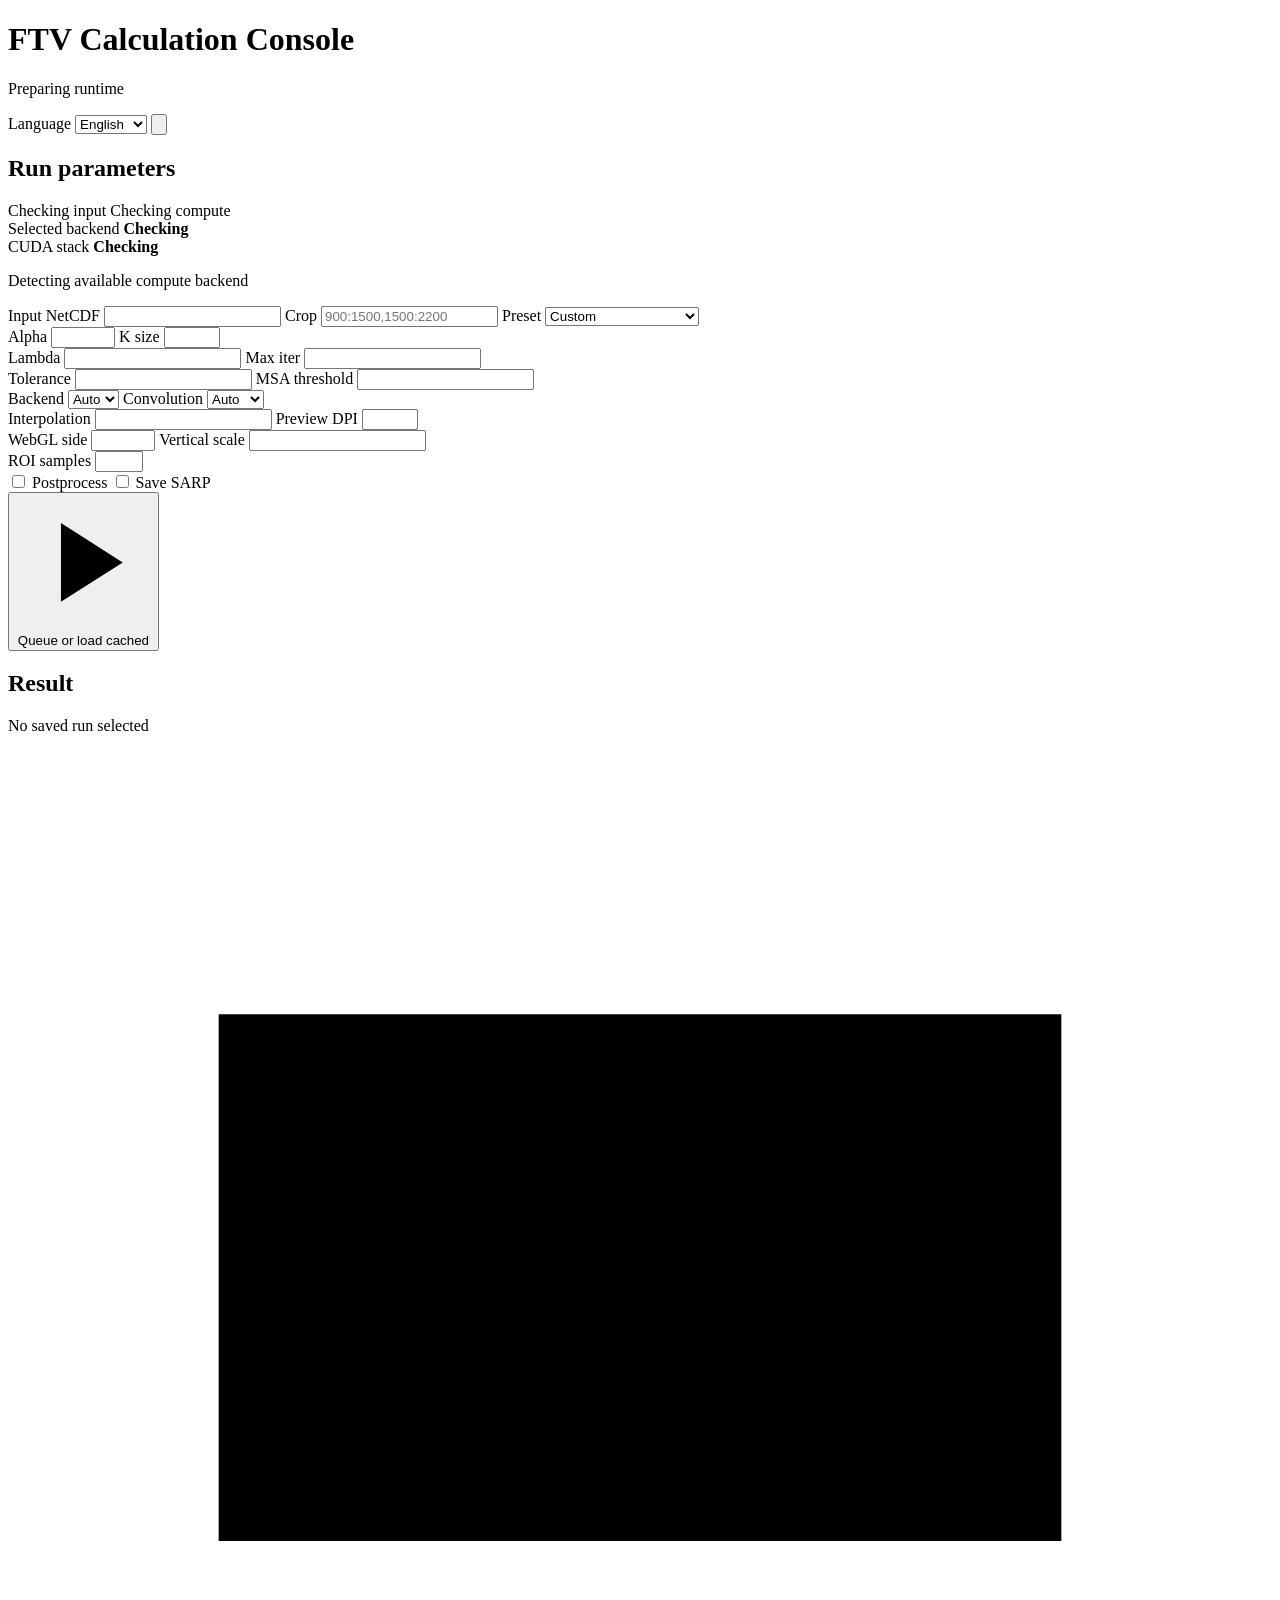
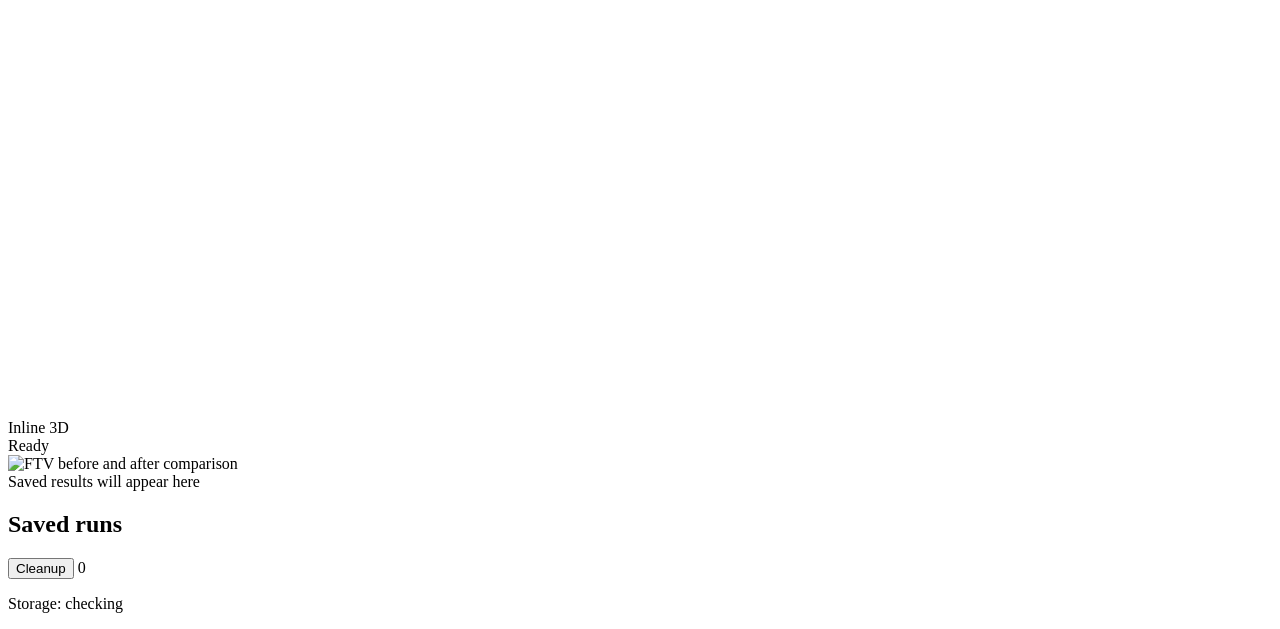
==== src/ftv_smoothing/app_assets/index.html @ 0da8c2d3 "ibit" ====
﻿<!doctype html>
<html lang="en">
  <head>
    <meta charset="utf-8" />
    <meta name="viewport" content="width=device-width, initial-scale=1" />
    <title>FTV Calculation Console</title>
    <link rel="stylesheet" href="/static/styles.css" />
  </head>
  <body>
    <header class="topbar">
      <div class="brand">
        <span class="brand-mark" aria-hidden="true"></span>
        <div>
          <h1>FTV Calculation Console</h1>
          <p id="environmentLabel">Preparing runtime</p>
        </div>
      </div>
      <div class="topbar-actions">
        <label class="language-control">
          <span>Language</span>
          <select id="languageSelect" aria-label="Interface language">
            <option value="en">English</option>
            <option value="ru">Русский</option>
          </select>
        </label>
        <button id="refreshButton" class="icon-button" type="button" title="Refresh saved runs" aria-label="Refresh saved runs">
          <svg viewBox="0 0 24 24" aria-hidden="true"><path d="M20 12a8 8 0 0 1-14.7 4.4M4 12A8 8 0 0 1 18.7 7.6"/><path d="M7 17H4v3M17 7h3V4"/></svg>
        </button>
      </div>
    </header>

    <main class="app-grid">
      <section class="panel controls-panel" aria-labelledby="controlsTitle">
        <div class="panel-heading">
          <h2 id="controlsTitle">Run parameters</h2>
          <div class="pill-row">
            <span id="inputState" class="state-pill">Checking input</span>
            <span id="computeState" class="state-pill">Checking compute</span>
          </div>
        </div>
        <div class="compute-summary" aria-label="Compute backend diagnostics" aria-live="polite">
          <div class="compute-summary-grid">
            <div>
              <span>Selected backend</span>
              <strong id="computeBackend">Checking</strong>
            </div>
            <div>
              <span>CUDA stack</span>
              <strong id="computeRuntime">Checking</strong>
            </div>
          </div>
          <p id="computeReason">Detecting available compute backend</p>
          <div id="computeDevices" class="compute-devices"></div>
        </div>
        <form id="runForm" novalidate>
          <label class="field wide">
            <span class="field-label">
              Input NetCDF
              <span class="help-tip" tabindex="0" title="Source dataset with reprojected_dem and derivative layers." aria-label="Source dataset with reprojected_dem and derivative layers." data-tip="Source dataset with reprojected_dem and derivative layers."></span>
            </span>
            <input name="input_nc" type="text" autocomplete="off" />
          </label>

          <label class="field wide">
            <span class="field-label">
              Crop
              <span class="help-tip" tabindex="0" title="Optional row and column slice for a smaller run. Empty value processes the full grid." aria-label="Optional row and column slice for a smaller run. Empty value processes the full grid." data-tip="Optional row and column slice for a smaller run. Empty value processes the full grid."></span>
            </span>
            <input name="crop" type="text" placeholder="900:1500,1500:2200" autocomplete="off" />
          </label>

          <label class="field wide preset-field">
            <span class="field-label">
              Preset
              <span class="help-tip" tabindex="0" title="Fill the form with a named parameter set. Custom keeps the current values." aria-label="Fill the form with a named parameter set. Custom keeps the current values." data-tip="Fill the form with a named parameter set. Custom keeps the current values."></span>
            </span>
            <select id="presetSelect" name="preset">
              <option value="custom">Custom</option>
              <option value="fast">Fast preview</option>
              <option value="balanced">Balanced</option>
              <option value="conservative">Conservative</option>
              <option value="high_quality">High quality</option>
              <option value="aggressive">Aggressive smoothing</option>
            </select>
          </label>

          <div class="field-row">
            <label class="field">
              <span class="field-label">
                Alpha
                <span class="help-tip" tabindex="0" title="Fractional derivative order. Lower values smooth more; higher values preserve sharper relief structures." aria-label="Fractional derivative order. Lower values smooth more; higher values preserve sharper relief structures." data-tip="Fractional derivative order. Lower values smooth more; higher values preserve sharper relief structures."></span>
              </span>
              <input name="alpha" type="number" min="1" max="2" step="0.05" />
            </label>
            <label class="field">
              <span class="field-label">
                K size
                <span class="help-tip" tabindex="0" title="Short-memory window for fractional derivatives. Larger windows use more time and memory." aria-label="Short-memory window for fractional derivatives. Larger windows use more time and memory." data-tip="Short-memory window for fractional derivatives. Larger windows use more time and memory."></span>
              </span>
              <input name="k_size" type="number" min="2" max="128" step="1" />
            </label>
          </div>

          <div class="field-row">
            <label class="field">
              <span class="field-label">
                Lambda
                <span class="help-tip" tabindex="0" title="Base fidelity weight. Lower values smooth more strongly; higher values keep the DEM closer to the input." aria-label="Base fidelity weight. Lower values smooth more strongly; higher values keep the DEM closer to the input." data-tip="Base fidelity weight. Lower values smooth more strongly; higher values keep the DEM closer to the input."></span>
              </span>
              <input name="lambda_base" type="number" min="0.01" step="0.01" />
            </label>
            <label class="field">
              <span class="field-label">
                Max iter
                <span class="help-tip" tabindex="0" title="Maximum optimizer iterations. More iterations can improve convergence but increase runtime." aria-label="Maximum optimizer iterations. More iterations can improve convergence but increase runtime." data-tip="Maximum optimizer iterations. More iterations can improve convergence but increase runtime."></span>
              </span>
              <input name="max_iter" type="number" min="1" step="1" />
            </label>
          </div>

          <div class="field-row">
            <label class="field">
              <span class="field-label">
                Tolerance
                <span class="help-tip" tabindex="0" title="Early-stop threshold for relative optimizer change. Smaller values demand tighter convergence." aria-label="Early-stop threshold for relative optimizer change. Smaller values demand tighter convergence." data-tip="Early-stop threshold for relative optimizer change. Smaller values demand tighter convergence."></span>
              </span>
              <input name="tol" type="number" min="0.0000001" step="0.0000001" />
            </label>
            <label class="field">
              <span class="field-label">
                MSA threshold
                <span class="help-tip" tabindex="0" title="Slope anomaly threshold for artifact detection. Higher values mark fewer cells as artifacts." aria-label="Slope anomaly threshold for artifact detection. Higher values mark fewer cells as artifacts." data-tip="Slope anomaly threshold for artifact detection. Higher values mark fewer cells as artifacts."></span>
              </span>
              <input name="msa_threshold" type="number" min="0" step="0.1" />
            </label>
          </div>

          <div class="field-row">
            <label class="field">
              <span class="field-label">
                Backend
                <span class="help-tip" tabindex="0" title="Compute backend. Auto probes GPU first and falls back to CPU; GPU is strict." aria-label="Compute backend. Auto probes GPU first and falls back to CPU; GPU is strict." data-tip="Compute backend. Auto probes GPU first and falls back to CPU; GPU is strict."></span>
              </span>
              <select name="backend">
                <option value="auto">Auto</option>
                <option value="cpu">CPU</option>
                <option value="gpu">GPU</option>
              </select>
            </label>
            <label class="field">
              <span class="field-label">
                Convolution
                <span class="help-tip" tabindex="0" title="Derivative implementation. Direct is best for short windows; FFT can help with large windows." aria-label="Derivative implementation. Direct is best for short windows; FFT can help with large windows." data-tip="Derivative implementation. Direct is best for short windows; FFT can help with large windows."></span>
              </span>
              <select name="convolution_method">
                <option value="auto">Auto</option>
                <option value="direct">Direct</option>
                <option value="fft">FFT</option>
              </select>
            </label>
          </div>

          <div class="field-row">
            <label class="field">
              <span class="field-label">
                Interpolation
                <span class="help-tip" tabindex="0" title="NaN-fill diffusion passes before optimization. More passes smooth larger missing regions." aria-label="NaN-fill diffusion passes before optimization. More passes smooth larger missing regions." data-tip="NaN-fill diffusion passes before optimization. More passes smooth larger missing regions."></span>
              </span>
              <input name="interpolation_iterations" type="number" min="1" step="1" />
            </label>
            <label class="field">
              <span class="field-label">
                Preview DPI
                <span class="help-tip" tabindex="0" title="Resolution for generated PNG previews. Higher values produce larger image files." aria-label="Resolution for generated PNG previews. Higher values produce larger image files." data-tip="Resolution for generated PNG previews. Higher values produce larger image files."></span>
              </span>
              <input name="visualization_dpi" type="number" min="72" max="600" step="12" />
            </label>
          </div>

          <div class="field-row">
            <label class="field">
              <span class="field-label">
                WebGL side
                <span class="help-tip" tabindex="0" title="Maximum side length of the exported 3D mesh. Higher values preserve detail but increase viewer size." aria-label="Maximum side length of the exported 3D mesh. Higher values preserve detail but increase viewer size." data-tip="Maximum side length of the exported 3D mesh. Higher values preserve detail but increase viewer size."></span>
              </span>
              <input name="webgl_max_side" type="number" min="64" max="2048" step="64" />
            </label>
            <label class="field">
              <span class="field-label">
                Vertical scale
                <span class="help-tip" tabindex="0" title="Vertical exaggeration for the WebGL terrain viewer. It changes visualization only." aria-label="Vertical exaggeration for the WebGL terrain viewer. It changes visualization only." data-tip="Vertical exaggeration for the WebGL terrain viewer. It changes visualization only."></span>
              </span>
              <input name="vertical_exaggeration" type="number" min="0.1" step="0.1" />
            </label>
          </div>

          <label class="field wide">
            <span class="field-label">
              ROI samples
              <span class="help-tip" tabindex="0" title="Number of most-changed areas to export as 2D and 3D before/after examples. Use 0 to disable." aria-label="Number of most-changed areas to export as 2D and 3D before/after examples. Use 0 to disable." data-tip="Number of most-changed areas to export as 2D and 3D before/after examples. Use 0 to disable."></span>
            </span>
            <input name="roi_sample_count" type="number" min="0" max="10" step="1" />
          </label>

          <div class="toggle-row">
            <label class="toggle">
              <input name="postprocess" type="checkbox" />
              <span class="toggle-label">
                Postprocess
                <span class="help-tip" tabindex="0" title="Run morphological cleanup after FTV to reduce isolated correction artifacts." aria-label="Run morphological cleanup after FTV to reduce isolated correction artifacts." data-tip="Run morphological cleanup after FTV to reduce isolated correction artifacts."></span>
              </span>
            </label>
            <label class="toggle">
              <input name="save_sarp" type="checkbox" />
              <span class="toggle-label">
                Save SARP
                <span class="help-tip" tabindex="0" title="Store the adaptive SARP fidelity field in the output NetCDF for later inspection." aria-label="Store the adaptive SARP fidelity field in the output NetCDF for later inspection." data-tip="Store the adaptive SARP fidelity field in the output NetCDF for later inspection."></span>
              </span>
            </label>
          </div>

          <button id="runButton" class="primary-button" type="submit">
            <svg viewBox="0 0 24 24" aria-hidden="true"><path d="M8 5v14l11-7z"/></svg>
            <span>Queue or load cached</span>
          </button>
        </form>
      </section>

      <section class="panel result-panel" aria-labelledby="resultTitle">
        <div class="panel-heading">
          <div>
            <h2 id="resultTitle">Result</h2>
            <p id="resultSubtitle">No saved run selected</p>
          </div>
          <div class="result-actions">
            <button id="cancelJobButton" class="mini-button danger-button" type="button" hidden>Cancel</button>
            <button id="retryJobButton" class="mini-button" type="button" hidden>Retry</button>
            <button id="deleteJobButton" class="mini-button" type="button" hidden>Delete</button>
            <a id="reportLink" class="secondary-link is-disabled" href="#" download hidden>
              <svg viewBox="0 0 24 24" aria-hidden="true"><path d="M6 3h9l3 3v15H6z"/><path d="M14 3v4h4M9 12h6M9 16h6"/></svg>
              <span>Report</span>
            </a>
            <span id="viewerState" class="secondary-link is-disabled">
              <svg viewBox="0 0 24 24" aria-hidden="true"><path d="M4 5h16v10H4z"/><path d="M8 19h8M12 15v4"/></svg>
              <span>Inline 3D</span>
            </span>
          </div>
        </div>

        <div id="statusBox" class="status-box">Ready</div>
        <div class="progress-track" aria-label="Calculation progress">
          <div id="progressBar" class="progress-bar"></div>
        </div>

        <div class="preview-frame">
          <img id="comparisonImage" alt="FTV before and after comparison" />
          <div id="emptyPreview" class="empty-preview">Saved results will appear here</div>
        </div>

        <section id="slopeSection" class="diagnostic-section" hidden>
          <div class="subsection-heading">
            <div>
              <h3>Slope comparison</h3>
              <p id="slopeMeta">Slope maps before and after FTV plus slope delta</p>
            </div>
          </div>
          <div class="diagnostic-frame">
            <img id="slopeImage" alt="Slope before, after, and delta comparison" />
          </div>
        </section>

        <section id="terrainSection" class="terrain-section" hidden>
          <div class="subsection-heading">
            <div>
              <h3>Interactive 3D terrain</h3>
              <p id="terrainMeta">Full exported terrain model</p>
            </div>
            <div class="terrain-controls">
              <label>
                <span>Layer</span>
                <select id="terrainModeSelect">
                  <option value="after">After</option>
                  <option value="before">Before</option>
                  <option value="blend">Blend</option>
                  <option value="difference">Difference</option>
                </select>
              </label>
              <label>
                <span>Vertical</span>
                <input id="terrainVerticalSlider" type="range" min="25" max="800" value="240" />
              </label>
              <input id="terrainVerticalInput" class="terrain-number" type="number" min="0.1" max="8" step="0.1" value="2.4" aria-label="Vertical scale value" />
              <output id="terrainVerticalValue">2.40x</output>
              <button id="terrainResetButton" class="mini-button" type="button">Fit</button>
            </div>
          </div>
          <div class="embedded-terrain" id="fullTerrainFrame">
            <canvas id="fullTerrainCanvas" aria-label="Interactive full-area terrain model"></canvas>
            <div id="fullTerrainLoading" class="terrain-loading">Waiting for 3D result</div>
            <div class="terrain-hint">Drag to orbit | Shift + drag to pan | Wheel to zoom</div>
          </div>
        </section>

        <section id="roiSection" class="roi-section" hidden>
          <div class="subsection-heading">
            <div>
              <h3>Most changed areas</h3>
              <p id="roiMeta">Before/after examples ranked by mean absolute correction</p>
            </div>
          </div>
          <div class="roi-table" id="roiTable" aria-label="Most changed areas table"></div>
        </section>

        <div class="metrics-grid" id="metricsGrid" aria-label="Run metrics"></div>
      </section>

      <aside class="panel history-panel" aria-labelledby="historyTitle">
        <div class="panel-heading">
          <h2 id="historyTitle">Saved runs</h2>
          <div class="history-tools">
            <button id="cleanupButton" class="mini-button" type="button">Cleanup</button>
            <span id="runCount" class="muted-count">0</span>
          </div>
        </div>
        <p id="storageState" class="storage-state">Storage: checking</p>
        <div id="historyList" class="history-list"></div>
      </aside>
    </main>

    <script src="/static/terrain_viewer.js"></script>
    <script src="/static/app_presets.js"></script>
    <script src="/static/app.js"></script>
  </body>
</html>
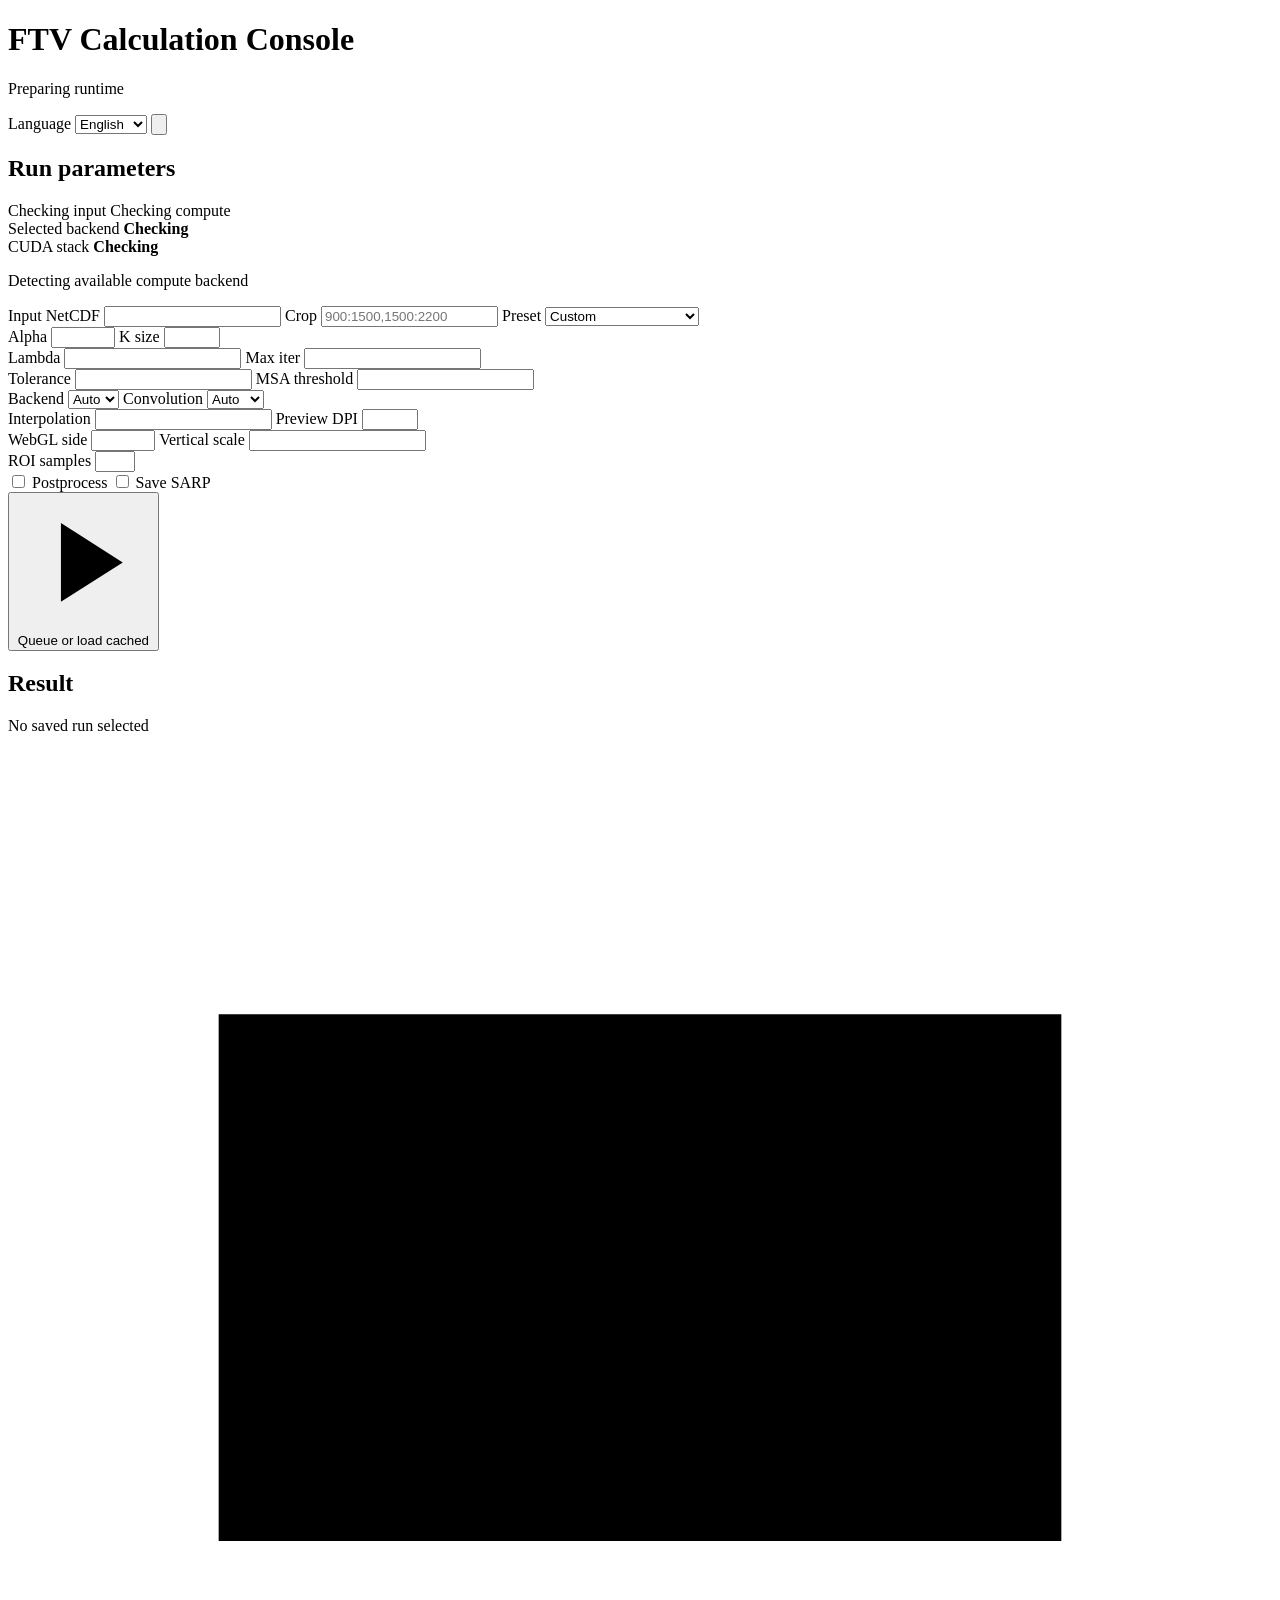
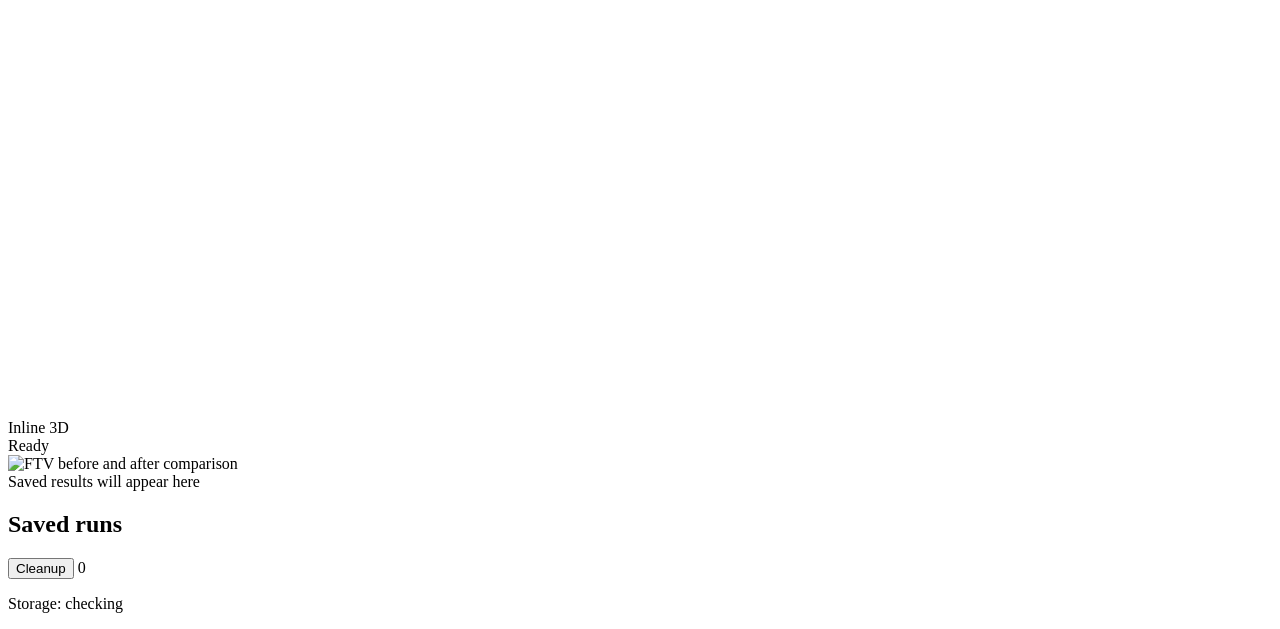
==== commit 8849f479: "Update ROI sample count to a maximum of 4 across documentation and code" ====
--- a/src/ftv_smoothing/app_assets/index.html
+++ b/src/ftv_smoothing/app_assets/index.html
@@ -199,7 +199,7 @@
               ROI samples
               <span class="help-tip" tabindex="0" title="Number of most-changed areas to export as 2D and 3D before/after examples. Use 0 to disable." aria-label="Number of most-changed areas to export as 2D and 3D before/after examples. Use 0 to disable." data-tip="Number of most-changed areas to export as 2D and 3D before/after examples. Use 0 to disable."></span>
             </span>
-            <input name="roi_sample_count" type="number" min="0" max="10" step="1" />
+            <input name="roi_sample_count" type="number" min="0" max="4" step="1" />
           </label>
 
           <div class="toggle-row">
